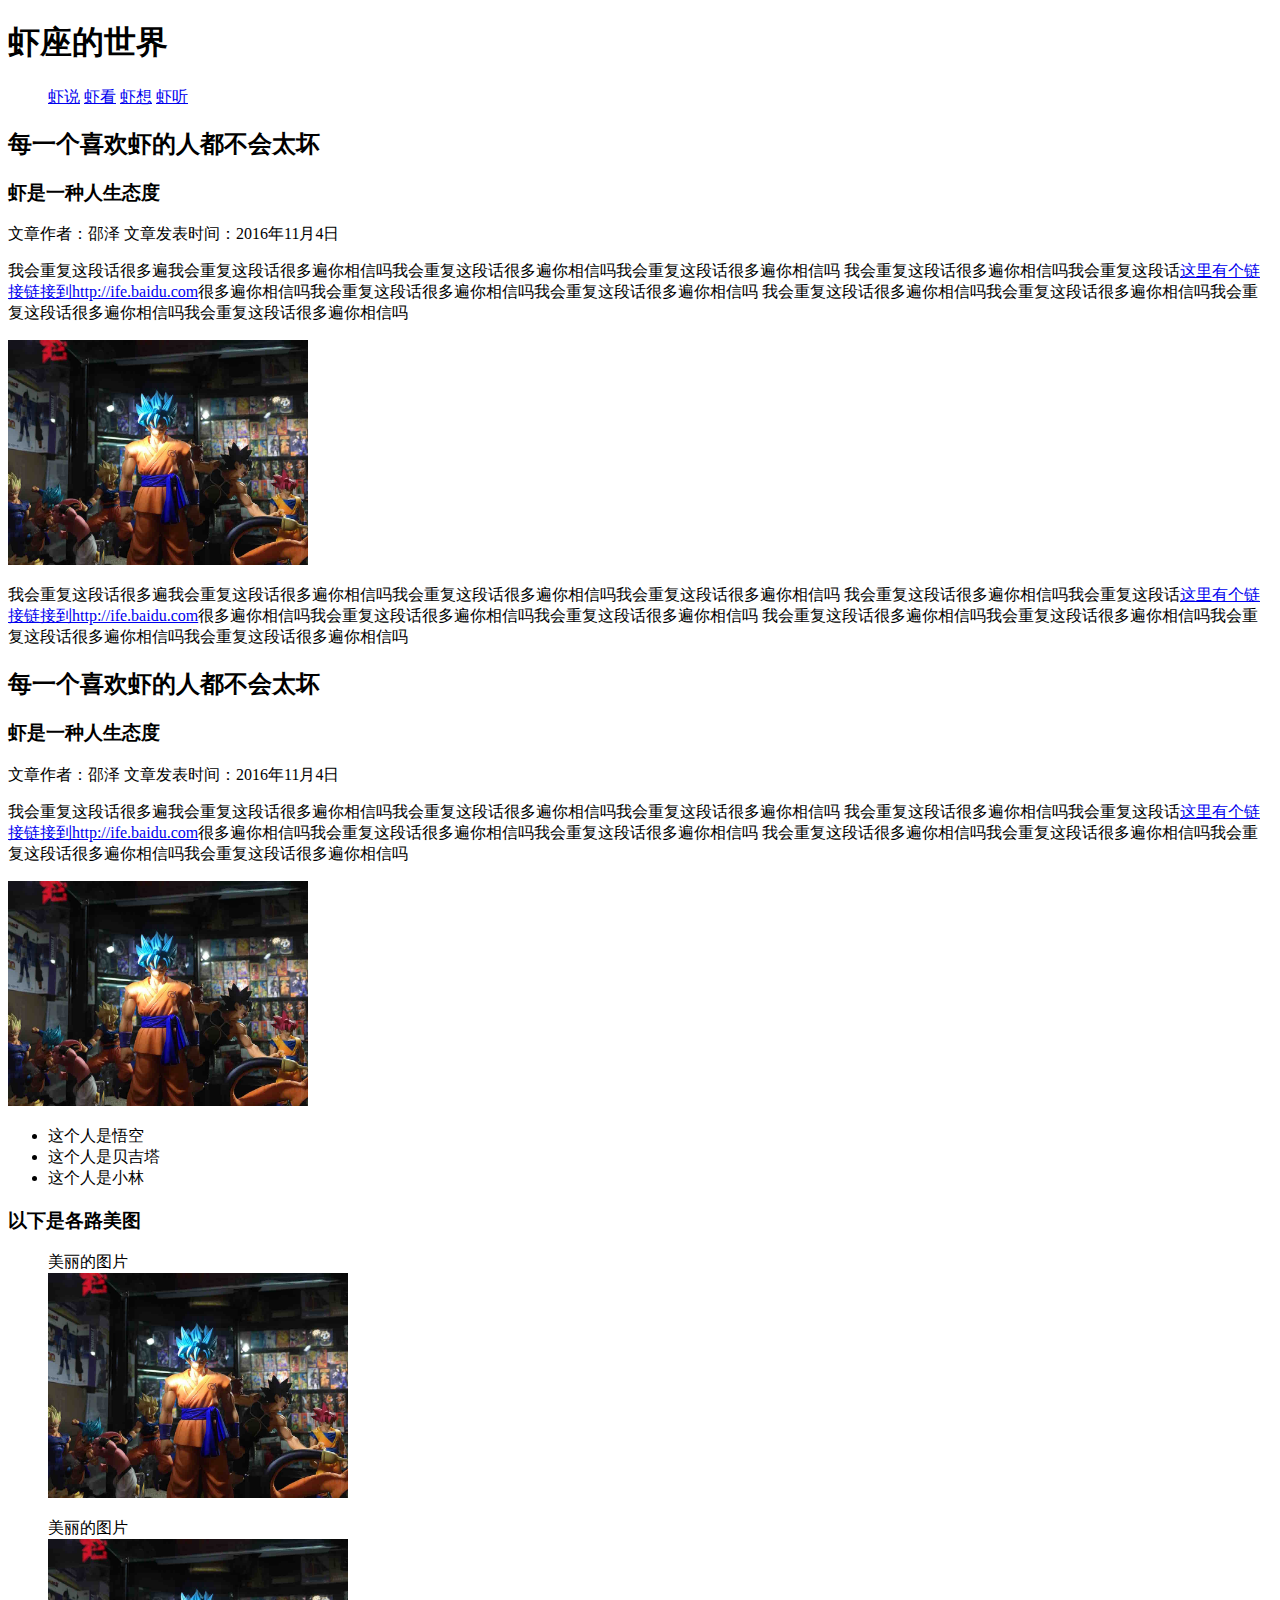
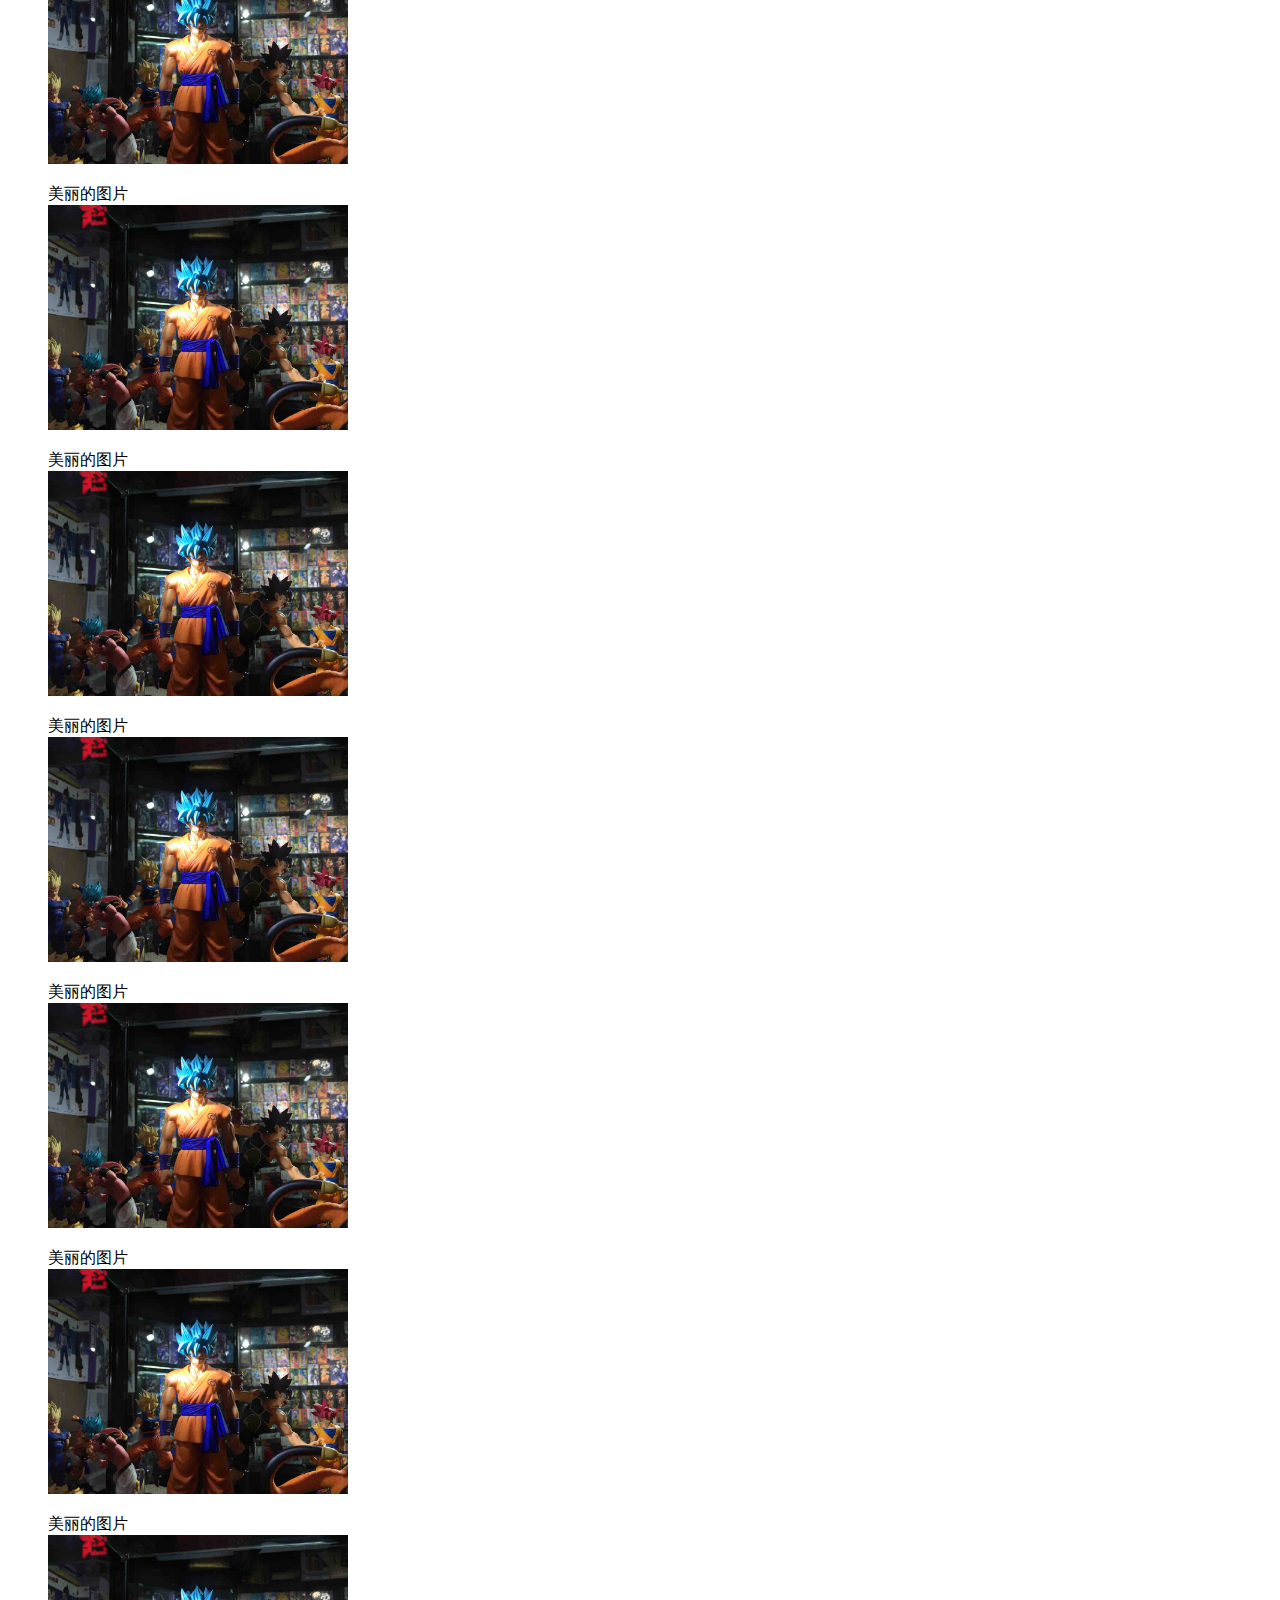
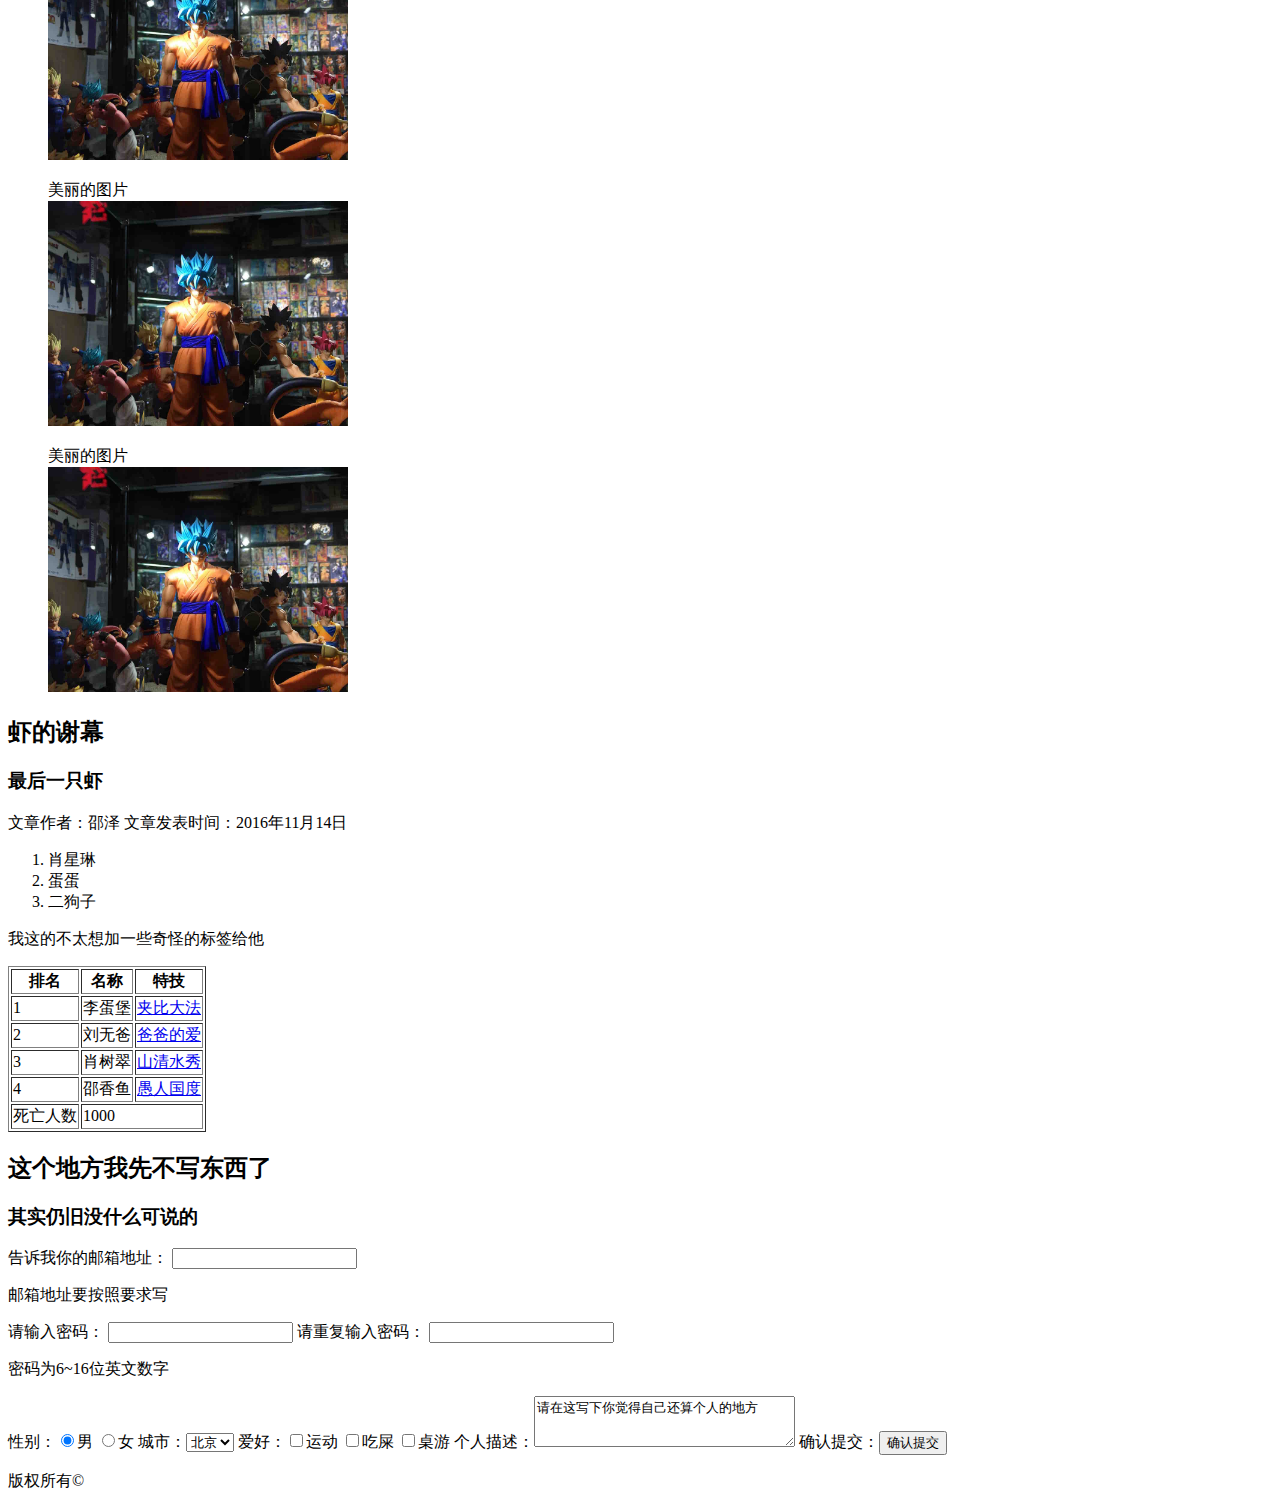
==== task 2/index.html @ e76509cd "修改2" ====
<!DOCTYPE html>
<html>
  <header>
    <meta charset="utf-8">
    <title>虾座</title>
    <link type="text/css" rel="stylesheet" href="task2.css">
  </header>
  <body>
    <header>
      <h1>虾座的世界</h2>

    <nav>
      <ul>
        <li><a href="http://www.baidu.com">虾说</a></li>
        <li><a href="http://www.baidu.com">虾看</a></li>
        <li><a href="http://www.baidu.com">虾想</a></li>
        <li><a href="http://www.baidu.com">虾听</a></li>
      </ul>
   </nav>
    </header>
    <section>
      <article>
        <h2>每一个喜欢虾的人都不会太坏</h2>
        <h3>虾是一种人生态度</h3>
        <p>文章作者：邵泽 文章发表时间：2016年11月4日</p>
        <p>我会重复这段话很多遍我会重复这段话很多遍你相信吗我会重复这段话很多遍你相信吗我会重复这段话很多遍你相信吗
          我会重复这段话很多遍你相信吗我会重复这段话<a href="http://ife.baidu.com">这里有个链接链接到http://ife.baidu.com</a>很多遍你相信吗我会重复这段话很多遍你相信吗我会重复这段话很多遍你相信吗
          我会重复这段话很多遍你相信吗我会重复这段话很多遍你相信吗我会重复这段话很多遍你相信吗我会重复这段话很多遍你相信吗
        </p>
        <p>
          <img src="images/longzhu.jpg" title="这本应该是个龙珠图片" width="300px">
        </p>
        <p>我会重复这段话很多遍我会重复这段话很多遍你相信吗我会重复这段话很多遍你相信吗我会重复这段话很多遍你相信吗
          我会重复这段话很多遍你相信吗我会重复这段话<a href="http://ife.baidu.com">这里有个链接链接到http://ife.baidu.com</a>很多遍你相信吗我会重复这段话很多遍你相信吗我会重复这段话很多遍你相信吗
          我会重复这段话很多遍你相信吗我会重复这段话很多遍你相信吗我会重复这段话很多遍你相信吗我会重复这段话很多遍你相信吗
        </p>
      </article>

      <article>
        <h2>每一个喜欢虾的人都不会太坏</h2>
        <h3>虾是一种人生态度</h3>
        <p>文章作者：邵泽 文章发表时间：2016年11月4日</p>
        <p>我会重复这段话很多遍我会重复这段话很多遍你相信吗我会重复这段话很多遍你相信吗我会重复这段话很多遍你相信吗
          我会重复这段话很多遍你相信吗我会重复这段话<a href="http://ife.baidu.com">这里有个链接链接到http://ife.baidu.com</a>很多遍你相信吗我会重复这段话很多遍你相信吗我会重复这段话很多遍你相信吗
          我会重复这段话很多遍你相信吗我会重复这段话很多遍你相信吗我会重复这段话很多遍你相信吗我会重复这段话很多遍你相信吗
        </p>
        <p>
          <img src="images/longzhu.jpg" title="这本应该是个龙珠图片" width="300px">
        </p>
        <ul>
          <li>这个人是悟空</li>
          <li>这个人是贝吉塔</li>
          <li>这个人是小林</li>
        </ul>
        <h3>以下是各路美图</h3>
        <blockquote>
          <p>
            美丽的图片<br>
            <img src="images/longzhu.jpg" title="这本应该是个龙珠图片" width="300px">
          </p>
          <p>
            美丽的图片<br>
            <img src="images/longzhu.jpg" title="这本应该是个龙珠图片" width="300px">
          </p>
          <p>
            美丽的图片<br>
            <img src="images/longzhu.jpg" title="这本应该是个龙珠图片" width="300px">
          </p>
          <p>
            美丽的图片<br>
            <img src="images/longzhu.jpg" title="这本应该是个龙珠图片" width="300px">
          </p>
          <p>
            美丽的图片<br>
            <img src="images/longzhu.jpg" title="这本应该是个龙珠图片" width="300px">
          </p>
          <p>
            美丽的图片<br>
            <img src="images/longzhu.jpg" title="这本应该是个龙珠图片" width="300px">
          </p>
          <p>
            美丽的图片<br>
            <img src="images/longzhu.jpg" title="这本应该是个龙珠图片" width="300px">
          </p>
          <p>
            美丽的图片<br>
            <img src="images/longzhu.jpg" title="这本应该是个龙珠图片" width="300px">
          </p>
          <p>
            美丽的图片<br>
            <img src="images/longzhu.jpg" title="这本应该是个龙珠图片" width="300px">
          </p>
          <p>
            美丽的图片<br>
            <img src="images/longzhu.jpg" title="这本应该是个龙珠图片" width="300px">
          </p>
        </blockquote>
      </article>

      <article>
        <h2>虾的谢幕</h2>
        <h3>最后一只虾</h3>
        <p>文章作者：邵泽 文章发表时间：2016年11月14日</p>
        <ol>
          <li>肖星琳</li>
          <li>蛋蛋</li>
          <li>二狗子</li>
        </ol>

        <p>我这的不太想加一些奇怪的标签给他</p>

        <table border='1px'>
          <tr>
            <th>排名</td>
            <th>名称</td>
            <th>特技</td>
          </tr>

          <tr>
            <td>1</td>
            <td>李蛋堡</td>
            <td><a href="http://www.baidu.com>">夹比大法</a></td>
          </td>

          <tr>
            <td>2</td>
            <td>刘无爸</td>
            <td><a href="http://www.baidu.com>">爸爸的爱</a></td>
          </tr>

          <tr>
            <td>3</td>
            <td>肖树翠</td>
            <td><a href="http://www.baidu.com>">山清水秀</a></td>
          </tr>

          <tr>
            <td>4</td>
            <td>邵香鱼</td>
            <td><a href="http://www.baidu.com>">愚人国度</a></td>
          </tr>

          <tr>
            <td>死亡人数</td>
            <td colspan="2">1000</td>
          </tr>
        </table>

      </artcle>
    </section>

      <aside>
        <h2>这个地方我先不写东西了</h2>
        <h3>其实仍旧没什么可说的</h3>
        <form action="" method="POST">
          <label>告诉我你的邮箱地址：</label>
          <input type="email" name="emailname"></br>
          <p>邮箱地址要按照要求写</p>

          <label>请输入密码：</label>
          <input type="password" name="psw1">
          <label>请重复输入密码：</label>
          <input type="password" name="psw2"></br>

        <p>
          密码为6~16位英文数字
        </p>


          <label>性别：</label><input type="radio" name="sex" value="man" checked>男
               <input type="radio" name="sex" value="woman">女
          <label>城市：</label><select name="city">
                <option value="beijing">北京</option>
                <option value="shanghai">上海</option>
                <option value="loudi">娄底</option>
                <option value="baishan">白山</option>
              </select>
          <label>爱好：</label><input type="checkbox" name="hobby[]" value="sport">运动
               <input type="checkbox" name="hobby[]" value="eatshit">吃屎
               <input type="checkbox" name="hobby[]" value="boardgame">桌游
          <label>个人描述：</label><textarea name="self_introduce" rows="3" cols="30">请在这写下你觉得自己还算个人的地方</textarea> <!--textarea是需要结尾的 !-->
          <label>确认提交：</label><input type="submit" value="确认提交">
        </form>
      </aside>

      <footer>
        <p>版权所有©</p>
      </footer>
  </body>
</html>
---- task 2/task2.css ----
body{
  font-family:monospace sans-serif;
}

nav ul{
  list-style-type:none;
}

nav ul li{
  display:inline;
}
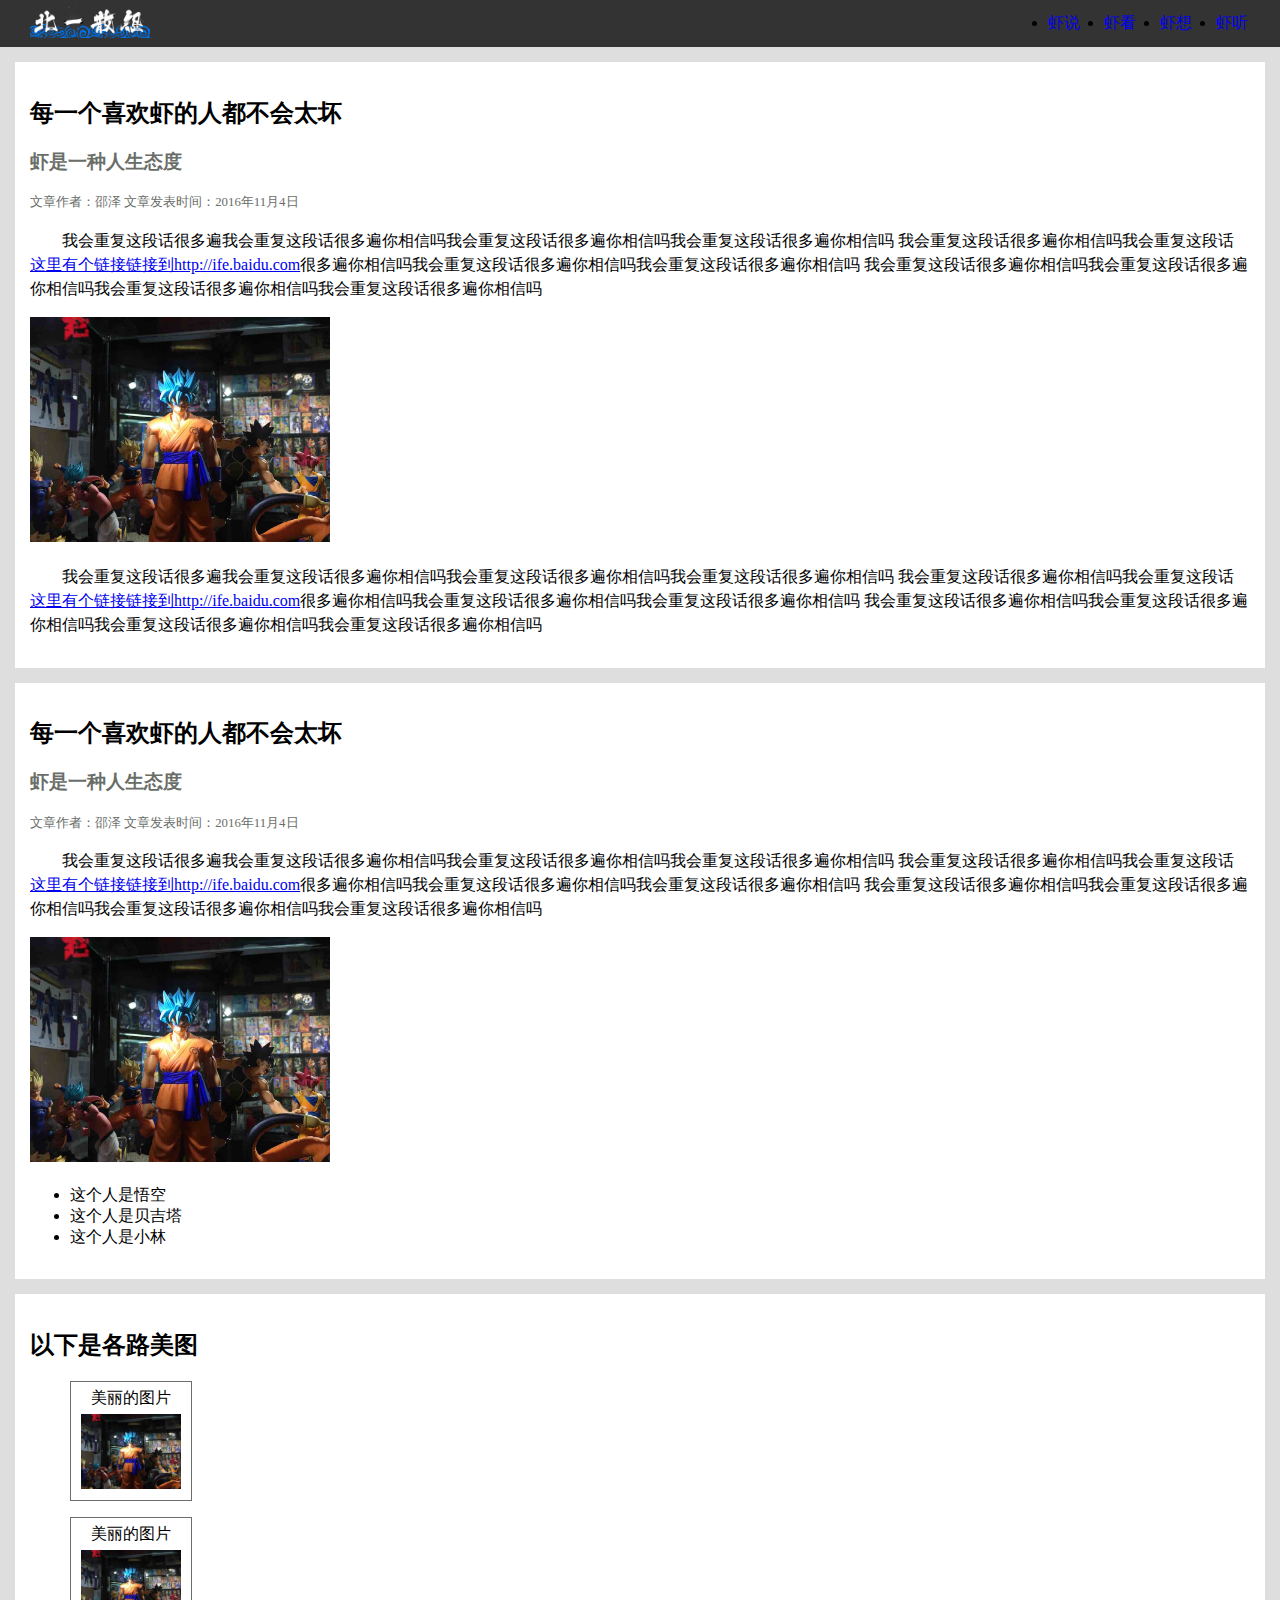
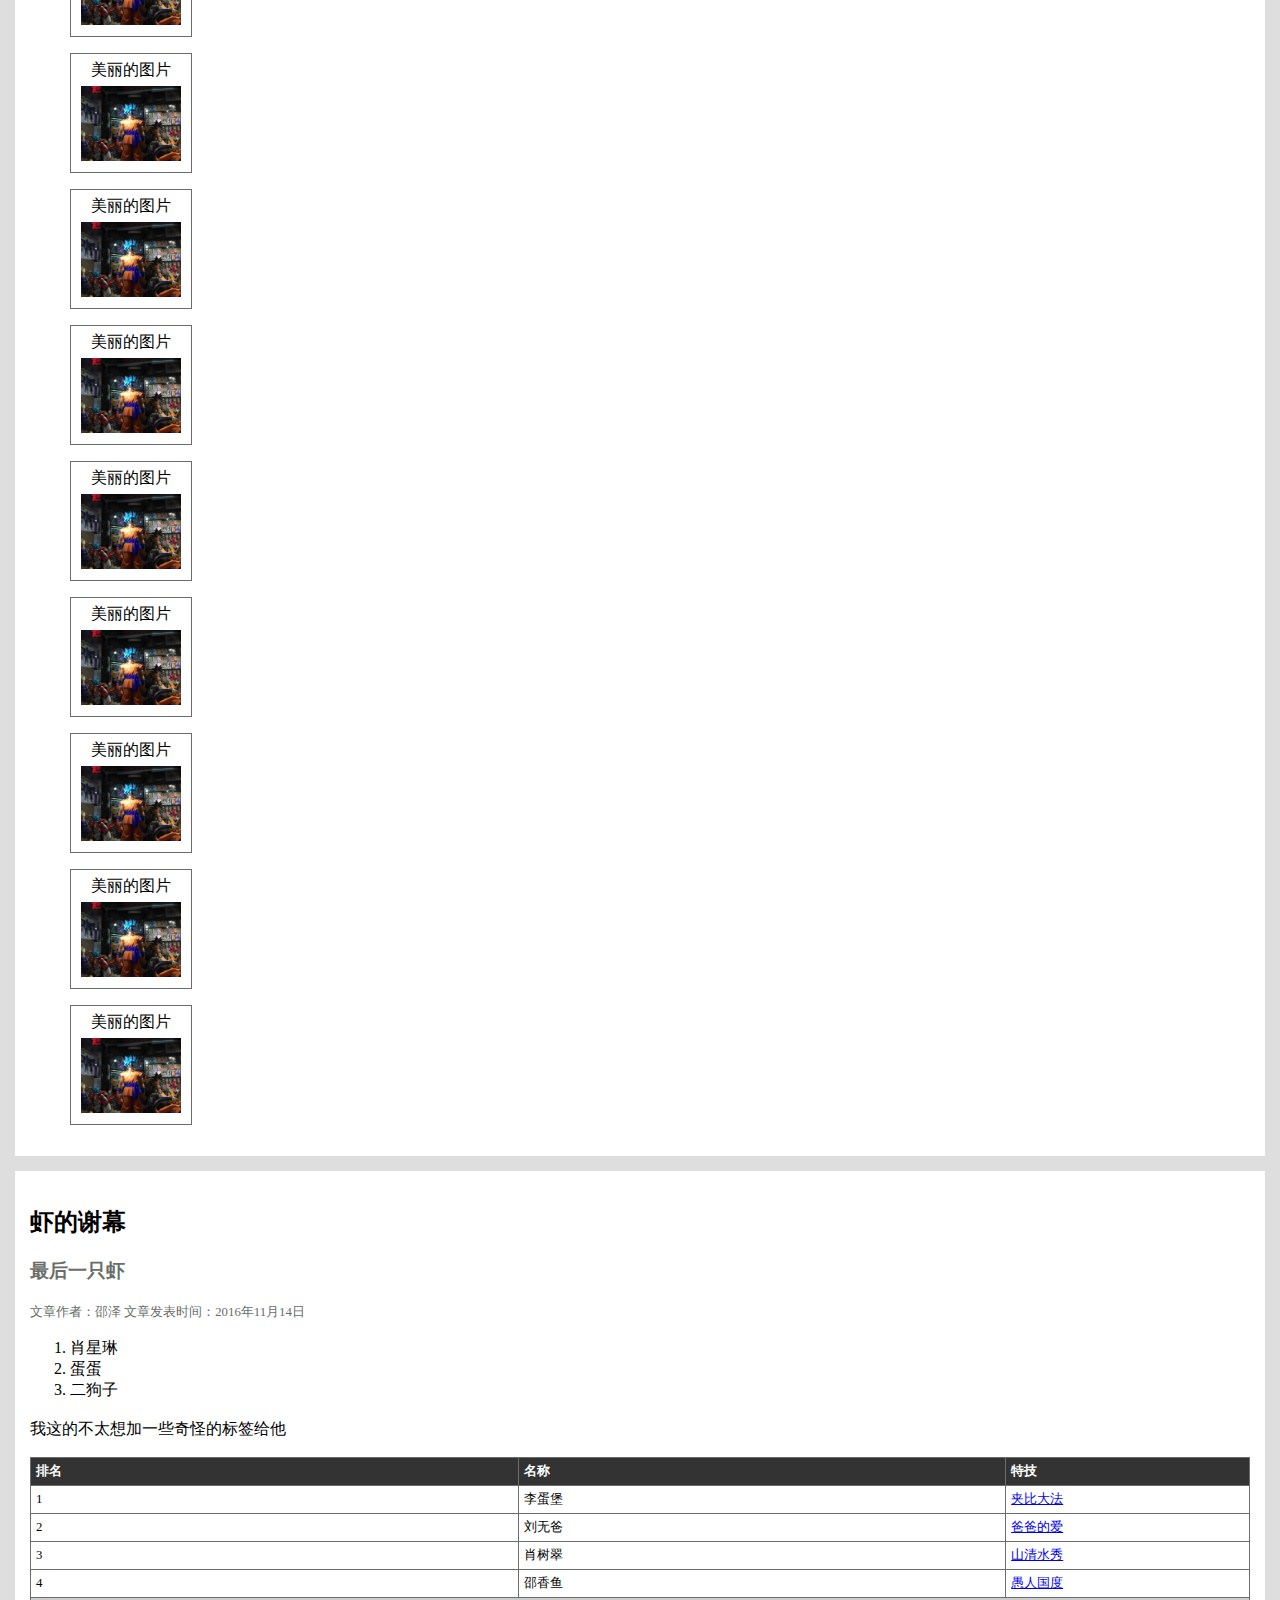
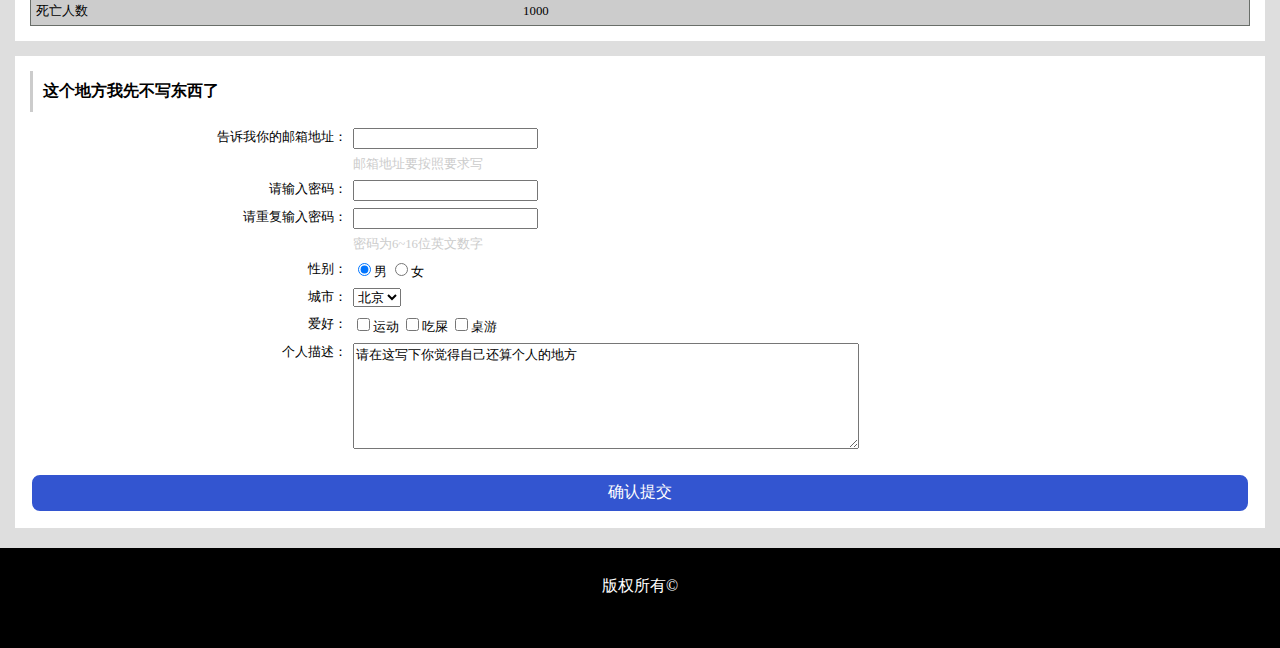
==== commit 530ee94d: "大修" ====
--- a/task 2/index.html
+++ b/task 2/index.html
@@ -1,190 +1,255 @@
 <!DOCTYPE html>
 <html>
-  <header>
+<header>
     <meta charset="utf-8">
     <title>虾座</title>
     <link type="text/css" rel="stylesheet" href="task2.css">
-  </header>
-  <body>
-    <header>
-      <h1>虾座的世界</h2>
-
-    <nav>
-      <ul>
-        <li><a href="http://www.baidu.com">虾说</a></li>
-        <li><a href="http://www.baidu.com">虾看</a></li>
-        <li><a href="http://www.baidu.com">虾想</a></li>
-        <li><a href="http://www.baidu.com">虾听</a></li>
-      </ul>
-   </nav>
+</header>
+
+<body>
+
+
+    <header class="top">
+        <img src="images/logo.png" title="这里本来应该是logo" id="headLogo">
+        <nav>
+            <ul>
+                <li><a href="http://www.baidu.com">虾说</a></li>
+                <li><a href="http://www.baidu.com">虾看</a></li>
+                <li><a href="http://www.baidu.com">虾想</a></li>
+                <li><a href="http://www.baidu.com">虾听</a></li>
+            </ul>
+        </nav>
     </header>
+
     <section>
-      <article>
-        <h2>每一个喜欢虾的人都不会太坏</h2>
-        <h3>虾是一种人生态度</h3>
-        <p>文章作者：邵泽 文章发表时间：2016年11月4日</p>
-        <p>我会重复这段话很多遍我会重复这段话很多遍你相信吗我会重复这段话很多遍你相信吗我会重复这段话很多遍你相信吗
-          我会重复这段话很多遍你相信吗我会重复这段话<a href="http://ife.baidu.com">这里有个链接链接到http://ife.baidu.com</a>很多遍你相信吗我会重复这段话很多遍你相信吗我会重复这段话很多遍你相信吗
-          我会重复这段话很多遍你相信吗我会重复这段话很多遍你相信吗我会重复这段话很多遍你相信吗我会重复这段话很多遍你相信吗
-        </p>
-        <p>
-          <img src="images/longzhu.jpg" title="这本应该是个龙珠图片" width="300px">
-        </p>
-        <p>我会重复这段话很多遍我会重复这段话很多遍你相信吗我会重复这段话很多遍你相信吗我会重复这段话很多遍你相信吗
-          我会重复这段话很多遍你相信吗我会重复这段话<a href="http://ife.baidu.com">这里有个链接链接到http://ife.baidu.com</a>很多遍你相信吗我会重复这段话很多遍你相信吗我会重复这段话很多遍你相信吗
-          我会重复这段话很多遍你相信吗我会重复这段话很多遍你相信吗我会重复这段话很多遍你相信吗我会重复这段话很多遍你相信吗
-        </p>
-      </article>
-
-      <article>
-        <h2>每一个喜欢虾的人都不会太坏</h2>
-        <h3>虾是一种人生态度</h3>
-        <p>文章作者：邵泽 文章发表时间：2016年11月4日</p>
-        <p>我会重复这段话很多遍我会重复这段话很多遍你相信吗我会重复这段话很多遍你相信吗我会重复这段话很多遍你相信吗
-          我会重复这段话很多遍你相信吗我会重复这段话<a href="http://ife.baidu.com">这里有个链接链接到http://ife.baidu.com</a>很多遍你相信吗我会重复这段话很多遍你相信吗我会重复这段话很多遍你相信吗
-          我会重复这段话很多遍你相信吗我会重复这段话很多遍你相信吗我会重复这段话很多遍你相信吗我会重复这段话很多遍你相信吗
-        </p>
-        <p>
-          <img src="images/longzhu.jpg" title="这本应该是个龙珠图片" width="300px">
-        </p>
-        <ul>
-          <li>这个人是悟空</li>
-          <li>这个人是贝吉塔</li>
-          <li>这个人是小林</li>
-        </ul>
-        <h3>以下是各路美图</h3>
-        <blockquote>
-          <p>
-            美丽的图片<br>
-            <img src="images/longzhu.jpg" title="这本应该是个龙珠图片" width="300px">
-          </p>
-          <p>
-            美丽的图片<br>
-            <img src="images/longzhu.jpg" title="这本应该是个龙珠图片" width="300px">
-          </p>
-          <p>
-            美丽的图片<br>
-            <img src="images/longzhu.jpg" title="这本应该是个龙珠图片" width="300px">
-          </p>
-          <p>
-            美丽的图片<br>
-            <img src="images/longzhu.jpg" title="这本应该是个龙珠图片" width="300px">
-          </p>
-          <p>
-            美丽的图片<br>
-            <img src="images/longzhu.jpg" title="这本应该是个龙珠图片" width="300px">
-          </p>
-          <p>
-            美丽的图片<br>
-            <img src="images/longzhu.jpg" title="这本应该是个龙珠图片" width="300px">
-          </p>
-          <p>
-            美丽的图片<br>
-            <img src="images/longzhu.jpg" title="这本应该是个龙珠图片" width="300px">
-          </p>
-          <p>
-            美丽的图片<br>
-            <img src="images/longzhu.jpg" title="这本应该是个龙珠图片" width="300px">
-          </p>
-          <p>
-            美丽的图片<br>
-            <img src="images/longzhu.jpg" title="这本应该是个龙珠图片" width="300px">
-          </p>
-          <p>
-            美丽的图片<br>
-            <img src="images/longzhu.jpg" title="这本应该是个龙珠图片" width="300px">
-          </p>
-        </blockquote>
-      </article>
-
-      <article>
-        <h2>虾的谢幕</h2>
-        <h3>最后一只虾</h3>
-        <p>文章作者：邵泽 文章发表时间：2016年11月14日</p>
-        <ol>
-          <li>肖星琳</li>
-          <li>蛋蛋</li>
-          <li>二狗子</li>
-        </ol>
-
-        <p>我这的不太想加一些奇怪的标签给他</p>
-
-        <table border='1px'>
-          <tr>
-            <th>排名</td>
-            <th>名称</td>
-            <th>特技</td>
-          </tr>
-
-          <tr>
-            <td>1</td>
-            <td>李蛋堡</td>
-            <td><a href="http://www.baidu.com>">夹比大法</a></td>
-          </td>
-
-          <tr>
-            <td>2</td>
-            <td>刘无爸</td>
-            <td><a href="http://www.baidu.com>">爸爸的爱</a></td>
-          </tr>
-
-          <tr>
-            <td>3</td>
-            <td>肖树翠</td>
-            <td><a href="http://www.baidu.com>">山清水秀</a></td>
-          </tr>
-
-          <tr>
-            <td>4</td>
-            <td>邵香鱼</td>
-            <td><a href="http://www.baidu.com>">愚人国度</a></td>
-          </tr>
-
-          <tr>
-            <td>死亡人数</td>
-            <td colspan="2">1000</td>
-          </tr>
-        </table>
-
-      </artcle>
+        <article>
+            <h2>每一个喜欢虾的人都不会太坏</h2>
+            <h3>虾是一种人生态度</h3>
+            <p class="author">文章作者：邵泽 文章发表时间：2016年11月4日</p>
+            <p class="indent">我会重复这段话很多遍我会重复这段话很多遍你相信吗我会重复这段话很多遍你相信吗我会重复这段话很多遍你相信吗 我会重复这段话很多遍你相信吗我会重复这段话
+                <a href="http://ife.baidu.com">这里有个链接链接到http://ife.baidu.com</a>很多遍你相信吗我会重复这段话很多遍你相信吗我会重复这段话很多遍你相信吗 我会重复这段话很多遍你相信吗我会重复这段话很多遍你相信吗我会重复这段话很多遍你相信吗我会重复这段话很多遍你相信吗
+            </p>
+            <p>
+                <img src="images/longzhu.jpg" title="这本应该是个龙珠图片" width="300px">
+            </p>
+            <p class="indent">我会重复这段话很多遍我会重复这段话很多遍你相信吗我会重复这段话很多遍你相信吗我会重复这段话很多遍你相信吗 我会重复这段话很多遍你相信吗我会重复这段话
+                <a href="http://ife.baidu.com">这里有个链接链接到http://ife.baidu.com</a>很多遍你相信吗我会重复这段话很多遍你相信吗我会重复这段话很多遍你相信吗 我会重复这段话很多遍你相信吗我会重复这段话很多遍你相信吗我会重复这段话很多遍你相信吗我会重复这段话很多遍你相信吗
+            </p>
+        </article>
+
+        <article>
+            <h2>每一个喜欢虾的人都不会太坏</h2>
+            <h3>虾是一种人生态度</h3>
+            <p class="author">文章作者：邵泽 文章发表时间：2016年11月4日</p>
+            <p class="indent">我会重复这段话很多遍我会重复这段话很多遍你相信吗我会重复这段话很多遍你相信吗我会重复这段话很多遍你相信吗 我会重复这段话很多遍你相信吗我会重复这段话
+                <a href="http://ife.baidu.com">这里有个链接链接到http://ife.baidu.com</a>很多遍你相信吗我会重复这段话很多遍你相信吗我会重复这段话很多遍你相信吗 我会重复这段话很多遍你相信吗我会重复这段话很多遍你相信吗我会重复这段话很多遍你相信吗我会重复这段话很多遍你相信吗
+            </p>
+            <p>
+                <img src="images/longzhu.jpg" title="这本应该是个龙珠图片" width="300px">
+            </p>
+            <ul>
+                <li>这个人是悟空</li>
+                <li>这个人是贝吉塔</li>
+                <li>这个人是小林</li>
+            </ul>
+        </article>
+
+        <article>
+            <h2>以下是各路美图</h2>
+            <ul class="images">
+                <li>
+                    美丽的图片<br>
+                    <img src="images/longzhu.jpg" title="这本应该是个龙珠图片">
+                </li>
+                <li class="imagelist">
+                    美丽的图片<br>
+                    <img src="images/longzhu.jpg" title="这本应该是个龙珠图片">
+                </li>
+                <li>
+                    美丽的图片<br>
+                    <img src="images/longzhu.jpg" title="这本应该是个龙珠图片">
+                </li>
+                <li>
+                    美丽的图片<br>
+                    <img src="images/longzhu.jpg" title="这本应该是个龙珠图片">
+                </li>
+                <li>
+                    美丽的图片<br>
+                    <img src="images/longzhu.jpg" title="这本应该是个龙珠图片">
+                </li>
+                <li>
+                    美丽的图片<br>
+                    <img src="images/longzhu.jpg" title="这本应该是个龙珠图片">
+                </li>
+                <li>
+                    美丽的图片<br>
+                    <img src="images/longzhu.jpg" title="这本应该是个龙珠图片">
+                </li>
+                <li>
+                    美丽的图片<br>
+                    <img src="images/longzhu.jpg" title="这本应该是个龙珠图片">
+                </li>
+                <li>
+                    美丽的图片<br>
+                    <img src="images/longzhu.jpg" title="这本应该是个龙珠图片">
+                </li>
+                <li>
+                    美丽的图片<br>
+                    <img src="images/longzhu.jpg" title="这本应该是个龙珠图片">
+                </li>
+            </ul>
+
+        </article>
+
+        <article>
+            <h2>虾的谢幕</h2>
+            <h3>最后一只虾</h3>
+            <p class="author">文章作者：邵泽 文章发表时间：2016年11月14日</p>
+            <ol>
+                <li>肖星琳</li>
+                <li>蛋蛋</li>
+                <li>二狗子</li>
+            </ol>
+
+            <p>我这的不太想加一些奇怪的标签给他</p>
+
+            <table>
+                <tr>
+                    <th>排名</td>
+                        <th>名称</td>
+                            <th>特技</td>
+                </tr>
+
+                <tr>
+                    <td>1</td>
+                    <td>李蛋堡</td>
+                    <td><a href="http://www.baidu.com>">夹比大法</a></td>
+                    </td>
+
+                    <tr>
+                        <td>2</td>
+                        <td>刘无爸</td>
+                        <td><a href="http://www.baidu.com>">爸爸的爱</a></td>
+                    </tr>
+
+                    <tr>
+                        <td>3</td>
+                        <td>肖树翠</td>
+                        <td><a href="http://www.baidu.com>">山清水秀</a></td>
+                    </tr>
+
+                    <tr>
+                        <td>4</td>
+                        <td>邵香鱼</td>
+                        <td><a href="http://www.baidu.com>">愚人国度</a></td>
+                    </tr>
+
+                    <tr>
+                        <td>死亡人数</td>
+                        <td colspan="2">1000</td>
+                    </tr>
+            </table>
+
+            </artcle>
     </section>
 
-      <aside>
+    <aside id="sidebar">
         <h2>这个地方我先不写东西了</h2>
-        <h3>其实仍旧没什么可说的</h3>
         <form action="" method="POST">
-          <label>告诉我你的邮箱地址：</label>
-          <input type="email" name="emailname"></br>
-          <p>邮箱地址要按照要求写</p>
-
-          <label>请输入密码：</label>
-          <input type="password" name="psw1">
-          <label>请重复输入密码：</label>
-          <input type="password" name="psw2"></br>
-
-        <p>
-          密码为6~16位英文数字
-        </p>
-
-
-          <label>性别：</label><input type="radio" name="sex" value="man" checked>男
-               <input type="radio" name="sex" value="woman">女
-          <label>城市：</label><select name="city">
-                <option value="beijing">北京</option>
-                <option value="shanghai">上海</option>
-                <option value="loudi">娄底</option>
-                <option value="baishan">白山</option>
-              </select>
-          <label>爱好：</label><input type="checkbox" name="hobby[]" value="sport">运动
-               <input type="checkbox" name="hobby[]" value="eatshit">吃屎
-               <input type="checkbox" name="hobby[]" value="boardgame">桌游
-          <label>个人描述：</label><textarea name="self_introduce" rows="3" cols="30">请在这写下你觉得自己还算个人的地方</textarea> <!--textarea是需要结尾的 !-->
-          <label>确认提交：</label><input type="submit" value="确认提交">
+          <div id="form">
+            <div class="tableRow">
+                <p>
+                    <label>告诉我你的邮箱地址：</label>
+                </p>
+                <p>
+                    <input type="email" name="emailname">
+                </p>
+            </div>
+
+            <div class="tableRow">
+                <p></p>
+                <p class="note">邮箱地址要按照要求写</p>
+            </div>
+
+            <div class="tableRow">
+                <p>
+                    <label>请输入密码：</label>
+                </p>
+                <p>
+                    <input type="password" name="psw1">
+                </p>
+            </div>
+
+            <div class="tableRow">
+                <p>
+                    <label>请重复输入密码：</label>
+                </p>
+                <p>
+                    <input type="password" name="psw2">
+                </p>
+            </div>
+
+            <div class="tableRow">
+                <p></p>
+                <p class="note">
+                    密码为6~16位英文数字
+                </p>
+            </div>
+
+            <div class="tableRow">
+                <p>
+                    <label>性别：</label>
+                </p>
+                <p>
+                    <input type="radio" name="sex" value="man" checked>男
+                    <input type="radio" name="sex" value="woman">女
+                </p>
+            </div>
+
+            <div class="tableRow">
+                <p>
+                    <label>城市：</label>
+                </p>
+                <p>
+                  <select name="city">
+                    <option value="beijing">北京</option>
+                    <option value="shanghai">上海</option>
+                    <option value="loudi">娄底</option>
+                    <option value="baishan">白山</option>
+                 </select>
+                </p>
+            </div>
+
+            <div class="tableRow">
+                <p>
+                    <label>爱好：</label>
+                </p>
+                <p>
+                    <input type="checkbox" name="hobby[]" value="sport">运动
+                    <input type="checkbox" name="hobby[]" value="eatshit">吃屎
+                    <input type="checkbox" name="hobby[]" value="boardgame">桌游
+                </p>
+            </div>
+
+            <div class="tableRow">
+                <p>
+                    <label>个人描述：</label>
+                </p>
+                <p>
+                    <textarea name="self_introduce" rows="3" cols="30">请在这写下你觉得自己还算个人的地方</textarea>
+                    <!--textarea是需要结尾的 !-->
+                </p>
+            </div>
+
+          </div>
+              <input type="submit" value="确认提交" id="submit">
+
         </form>
-      </aside>
-
-      <footer>
+    </aside>
+
+    <footer>
         <p>版权所有©</p>
-      </footer>
-  </body>
+    </footer>
+</body>
+
 </html>
--- a/task 2/task2.css
+++ b/task 2/task2.css
@@ -1,11 +1,178 @@
 body{
-  font-family:monospace sans-serif;
+  font-family:PingFang "Hiragino Sans GB W3" monospace sans-serif;
+  margin:0px; //body外边距设成0才可以使得下面所有元素贴近页边框
+  margin:0px;
+  background-color: #dedede;
 }
 
-nav ul{
+header.top{/*想不到body上面的header也可以接受到属性。。。所以必须用类限定是body里的header*/
+  margin:0px;
+  background-color:#333333;
+  padding:5px 0px 5px 30px;
+}
+
+#headLogo{
+  width:120px;
+}
+
+nav{
+  float:right;
+  /*border:1px dashed green;*/
+
+}
+
+nav ul {
+  /*border:1px dashed blue;*/
+  float:right;
+  margin:0.5em;
+}
+
+nav ul li{
+  float:left;/*float不会重叠，只会顶在一起。*/
+  /*border:1px dashed #ffffff;*/
+  margin-right:1.5em;
+
+}
+
+nav ul li a{
+  text-decoration:none;
+}
+
+nav ul li a:visited{
+  color:#ffffff;
+}
+
+article,aside{
+  margin:15px;
+  padding:15px;
+  background-color:#ffffff;
+}
+
+h3{
+  color:#696E69;
+}
+
+p{
+  line-height:1.5em;
+}
+
+article p.author{
+  color:#696E69;
+  font-size: 0.8em;
+
+}
+
+p.indent{
+  text-indent: 2em;
+}
+
+ul.images{
   list-style-type:none;
 }
 
-nav ul li{
-  display:inline;
+ul.images li{
+  border:1px solid #696E69;
+  text-align:center;
+  line-height:2em;
+  width:120px;
+  margin-bottom: 1em;
 }
+ul.images li img{
+  width:100px;
+}
+
+table,th,td{
+  border:1px solid #696E69;
+}
+
+table{
+  border-collapse:collapse;
+  width:100%;
+  font-size:0.8em;
+}
+
+th:nth-child(1),td:nth-child(1){
+  width:40%;
+
+}
+th:nth-child(2),td:nth-child(2){
+  width:40%;
+}
+
+td,th{
+  padding:5px;
+  text-align:left;
+}
+
+th{
+  background-color:#333333;
+  color:white;
+}
+
+tr:last-child{
+  background-color:#CCCCCC;
+}
+tr:last-child td{
+  border: none;
+}
+
+#sidebar h2{
+  font-size: 1em;
+  padding:10px;
+  margin-top:0px;
+  border-left:3px solid #CCCCCC;
+}
+
+#form{
+  display:table;
+  font-size:0.8em;
+  width:1000px;/*不希望元素跟着页面改变的时候直接定义具体的大小，而希望元素跟着页面大小改变的时候，就用% */
+  margin-left: auto;
+  margin-right: auto;
+}
+
+
+
+div.tableRow{
+  display:table-row;
+}
+
+div.tableRow p{
+  display:table-cell;
+  padding:3px;
+  vertical-align:top;
+}
+
+div.tableRow p:nth-child(1){
+  text-align:right;
+}
+
+div.tableRow p textarea{
+  width:500px;
+  height:100px;
+}
+
+p.note{
+  color:#CCCCCC;
+}
+
+
+#submit{
+  margin-top: 15px;
+  width:100%;
+  height:40px;
+  color:white;
+  font-size:1em;
+  border:2px solid white;
+  background-color: #3355D0;
+  border-radius:10px;
+}
+
+footer{
+  background-color:#000000;
+  height:80px;
+  color:white;
+  text-align:center;
+  padding:10px;
+  margin-top:20px;
+}
